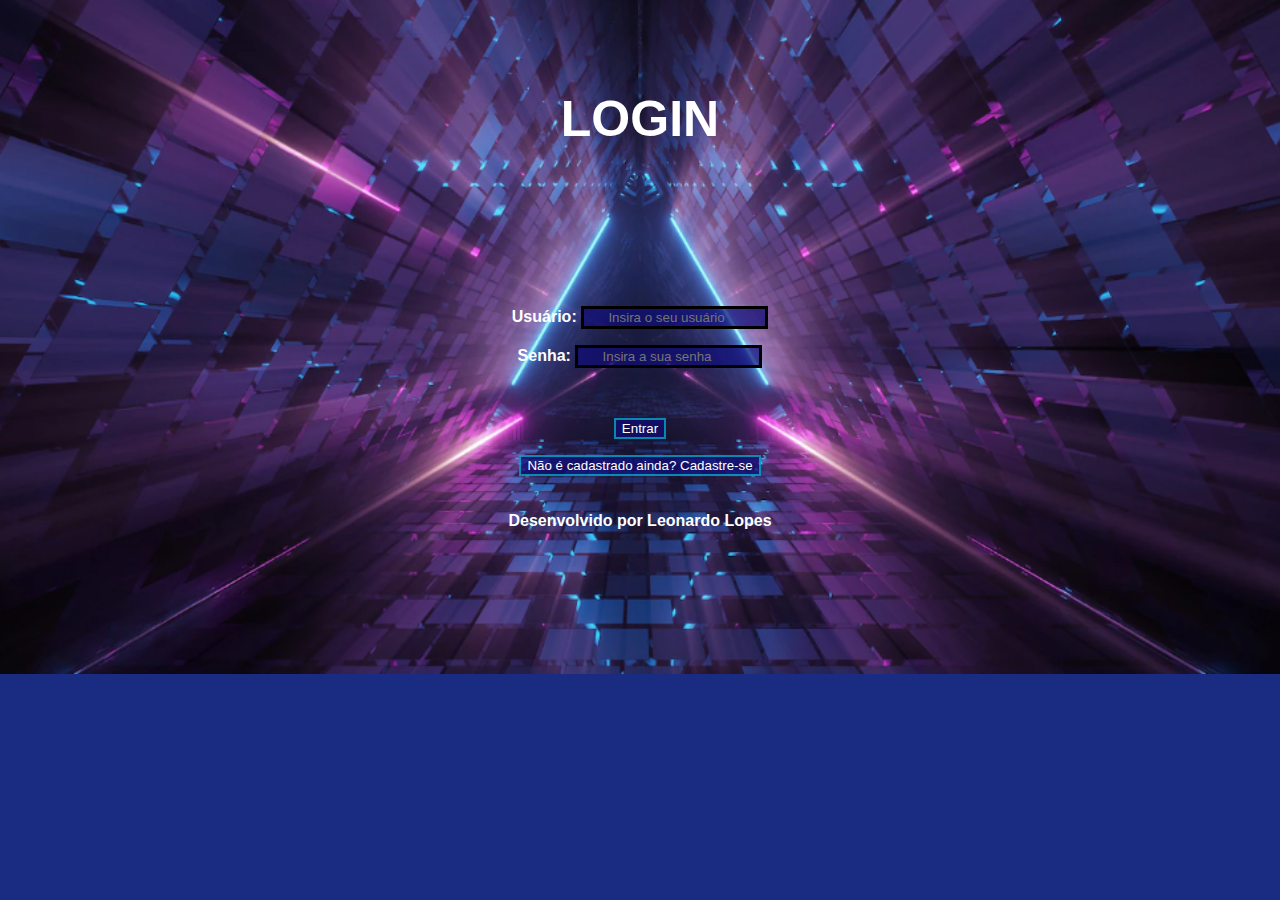
==== atividade SENAI/login.html @ f393d5b8 "Add files via upload" ====
<!DOCTYPE html>
<html lang="pt-br">

<head>
    <meta charset="UTF-8">
    <meta http-equiv="X-UA-Compatible" content="IE=edge">
    <meta name="viewport" content="width=device-width, initial-scale=1.0">
    <title>LOGIN - Gaming Zone</title>
    <link href="https://cdn.jsdelivr.net/npm/bootstrap@5.2.2/dist/css/bootstrap.min.css" rel="stylesheet"
        integrity="sha384-Zenh87qX5JnK2Jl0vWa8Ck2rdkQ2Bzep5IDxbcnCeuOxjzrPF/et3URy9Bv1WTRi" crossorigin="anonymous">
    <link rel="icon" href="img/logo.png">
    <link rel="stylesheet" href="css/estilo.css">
</head>

<body style = 'background-image: url(img/banner3.PNG); background-repeat: no-repeat; background-size: cover; width: auto; height: 100%;'>
    <header>
        
    </header>

    <main style = "transform: translateY(80px);">
        <section id="section-login">
            <h1 id = "h1-login" style = "transform: translateY(-90px); font-size: 50px;">LOGIN</h1>
            <div class="d-flex justify-content-center">
                <form method="post" action="" id="login"><br>
                    <p>
                        <label for="usuario"><strong>Usuário:</strong></label>
                        <input id="usuario" name="usuario" required="required" type="text"
                            placeholder="      Insira o seu usuário" class="form-control" />
                    </p>
                    <p>
                        <label for="senha"><strong>Senha:</strong></label>
                        <input id="senha" name="senha" required="required" type="password"
                            placeholder="      Insira a sua senha" class="form-control" />
                    </p><br>
                    <p>
                        <input type="button" value="Entrar" class="btn btn-primary" id="bt-login" onclick="login()" />
                    </p>
                </form>
            </div>
        </section>
        <section id="section-cadastro">
            <div id="botao-cadastrar">
                <input type="button" value = "Não é cadastrado ainda? Cadastre-se" class="btn btn-primary">
            </div>
            <div id="form-cadastrar">

                <p>
                    <input type="button" value="Retornar" class="btn btn-primary" id="bt-retornar" />
                </p>

                <h1 style = "transform: translateY(-50px);" class = 'center'>CRIE SUA CONTA</h1>
                <p class = 'center' style = "transform: translateY(-60px);"><strong>Informe os seus dados abaixo para criar sua conta.</strong></p><br>
                <div class="d-flex justify-content-center">
                    <form method="post" action="" id="login">
                        <p>
                            <label for="usuariocad"><strong>Usuário:</strong></label>
                            <input id="usuariocad" name="usuariocad" required="required" type="text"
                                placeholder=" ex: leonardo_lopes_b" class="form-control" />
                        </p>
                        <p>
                            <label for="email"><strong>E-mail:</strong></label>
                            <input id="email" name="email" required="required" type="email"
                                placeholder=" insira_seu@email.com" class="form-control" />
                        </p>
                        <p>
                            <label for="senhacad"><strong>Senha:</strong></label>
                            <input id="senhacad" name="senhacad" required="required" type="password"
                                placeholder=" mínimo de 6 caracteres" class="form-control" />
                        </p><br>
                        <p>
                            <input type="button" value="Cadastrar" class="btn btn-primary" id="bt-cadastrar"
                                onclick="cadastro()" />
                        </p>
                    </form>
                </div>

            </div>
        </section>

    </main>



    <footer style = "transform: translateY(100px);">
        <p>Desenvolvido por Leonardo Lopes</p>
    </footer>

    <script src="https://cdn.jsdelivr.net/npm/bootstrap@5.2.2/dist/js/bootstrap.bundle.min.js"
        integrity="sha384-OERcA2EqjJCMA+/3y+gxIOqMEjwtxJY7qPCqsdltbNJuaOe923+mo//f6V8Qbsw3"
        crossorigin="anonymous"></script>
    <script src="js/script.js"></script>

    <script src="https://code.jquery.com/jquery-3.6.1.js"
        integrity="sha256-3zlB5s2uwoUzrXK3BT7AX3FyvojsraNFxCc2vC/7pNI=" crossorigin="anonymous"></script>
    <script type="text/javascript" src="js/jquery-script.js"></script>

</body>

</html>
---- atividade SENAI/css/estilo.css ----
/*cabeçalho*/

body{
    background-color: rgba(26, 43, 130);
    color: white;
    font-family: sans-serif;
}

header h1{
    transform: translateX(75px);
    font-family: system-ui, -apple-system, BlinkMacSystemFont, 'Segoe UI', Roboto, Oxygen, Ubuntu, Cantarell, 'Open Sans', 'Helvetica Neue', sans-serif;
    text-shadow: 0 0 20px #fff;
}

#retangulo-1{
    position: absolute;
    width: 100%;
    height: 72px;
    background: linear-gradient(to right, white, black 10%, black 30%, rgba(26, 43, 130, 0.46) 58%);
}

#img-1 {
    position: relative;
    left: 25px;
    height: 50px;
    width: 50px;
}

#img-2{
    position: relative;
    height: 20px;
    width: 20px;
}

#dropdown{
    background-color: rgba(26, 43, 130, 0.46);
    border: solid 0px rgba(26, 43, 130, 0.46);
    transform: translateY(2px);
}

.dropdown-menu{
    width: 260px;
}
.carousel-inner{
    transform: translateX(-15px);
    width: 102%;
}

input[type=text], input[type=email], input[type=password], input[type=search]{
    color: white;
    background-color: rgba(15, 13, 119, 0.7);
    border: solid 3px black;
}

button[type=submit]{
    color: white;
    background-color: rgba(0,255,255, 0.5);
    border: solid 2px gray;
}

input[type=button]{
    color: white;
    background-color: rgba(15, 13, 119, 0.7);
    border: solid 2px rgba(0,255,255, 0.5);
}

.center{
    text-align: center;
    align-items: center;
}

.nav-link{
    color: white;
}

.card-title{
    color: black;
}

.card-group{
    width: 100%;
}

.form-control.me-2{
    border: 2px solid gray;
}

#login{
    text-align: center; 
}

#bt-retornar{
    transform: translate(300px, 80px);
}

#bt-cadastrar{
    text-align: center;
}

#section-banners img {
    height: 600px;
}

#section-vendidos {
    text-align: center;
}
#section-vendidos h2 {
    font-weight: bold;
    padding: 20px;
}
#section-vendidos img {
    width: 400px;
    height: 300px;
    border-radius: 10px;
}
#section-vendidos .card {
    margin: 5px;
    border: 1px solid white;
    border-radius: 10px;
}

#section-vendidos .card-text{
    color: red;
    font-weight: bold;
}

#section-vendidos .price {
    color: rgb(0, 255, 0);
    font-size: 25px;
    font-weight: bold;
}

#section-login{
    margin-top: 100px;
}
#section-login h1 {
    text-align: center;
}

#botao-cadastrar{
    text-align: center;
}

#form-cadastrar {
    display: none;
}

#voltar-topo {
    position: fixed;
    color: rgb(255,255,255,0.7);
    background-color: rgb(0,0,255,0.3);
    bottom: 5px;
    right: 10px;
}

footer {
    position: relative;
    bottom: 0;
}
footer p {
    text-align: center;
    font-weight: bold;  
}

footer img {
    height: 70px;
    width: 70px;
}

ul{
    text-decoration: none;
    list-style: none;
    display: flex;
    justify-content: space-between;
}

#ul-3{
    width: 50px;
    position: relative;
}

#painel-1, #painel-2, #painel-3{
    display: none;
    position: relative;
    color: black;
    padding: 25px;
}

#retangulo-2{
    position: absolute;
    width: 100%;
    height: 500px;
    background: rgba(26, 43, 130, 0.46);
}

/*Conteudo principal*/


/*banner*/

/*Produtos vendidos*/
/*Rodapé*/

/*Botão Voltar topo*/

/* página de login  */


/* Formulário de cadastro*/
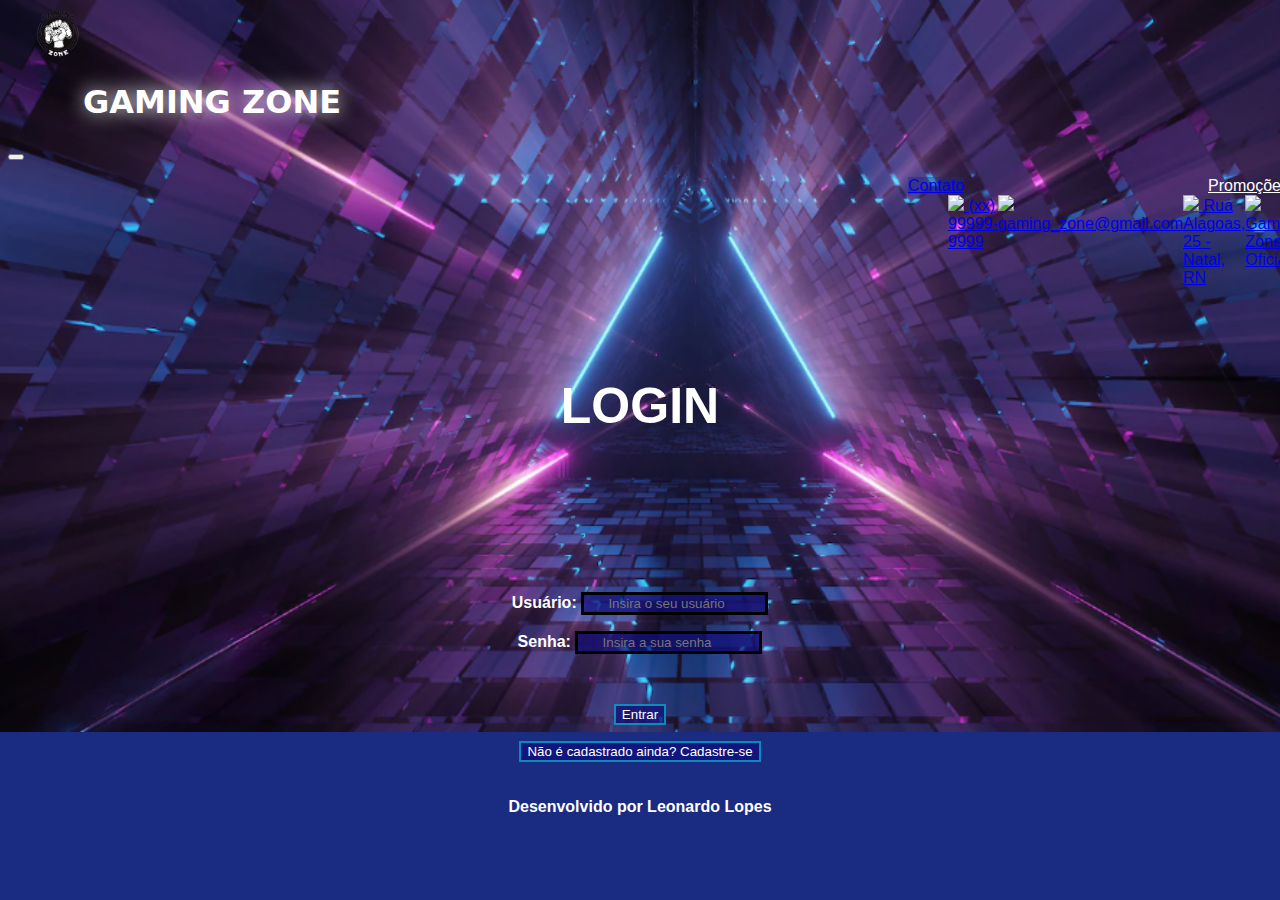
==== commit 93f476d1: "Update login.html" ====
--- a/atividade SENAI/login.html
+++ b/atividade SENAI/login.html
@@ -13,9 +13,36 @@
 </head>
 
 <body style = 'background-image: url(img/banner3.PNG); background-repeat: no-repeat; background-size: cover; width: auto; height: 100%;'>
-    <header>
-        
-    </header>
+ <header>
+    <nav class="navbar navbar-expand-lg bg-body-tertiary">
+      <div class="container-fluid">
+        <img id = 'img-1'src = "img/logo.png"><h1>GAMING ZONE</h1>
+        <button class="navbar-toggler" type="button" data-bs-toggle="collapse" data-bs-target="#navbarSupportedContent" aria-controls="navbarSupportedContent" aria-expanded="false" aria-label="Toggle navigation">
+          <span class="navbar-toggler-icon"></span>
+        </button>
+          <ul id = 'login-index' class="navbar-nav me-auto mb-2 mb-lg-0" style = 'padding-left: 900px;'>
+            <li class="nav-item">
+              <div class="dropdown">
+                <a id = "dropdown" class="btn btn-secondary dropdown-toggle" href="#" role="button" data-bs-toggle="dropdown" aria-expanded="false">Contato</a>
+                <ul class="dropdown-menu">
+                  <li><a class="dropdown-item" href="#"><img src = 'https://www.freepnglogos.com/uploads/logo-telefone-png/icone-telefone-png-download-3.png' width = 12%> (xx) 99999-9999</a></li>
+                  <li><a class="dropdown-item" href="#"><img src = 'https://w7.pngwing.com/pngs/490/260/png-transparent-email-email.png' width = 12%> gaming_zone@gmail.com</a></li>
+                  <li><a class="dropdown-item" href="#"><img src = 'https://cdn-icons-png.flaticon.com/512/106/106121.png' width = 12%> Rua Alagoas, 25 - Natal, RN</a></li>
+                  <li><a class="dropdown-item" href="#"><img src = 'https://cdn-icons-png.flaticon.com/512/61/61045.png' width = 12%> Gaming Zone Oficial</a></li>
+                  <li><a class="dropdown-item" href="#"><img src = 'https://cdn-icons-png.flaticon.com/512/87/87390.png' width = 12%> gaming_zone_oficial</a></li>
+                </ul>
+              </div>
+            </li>
+            <li class="nav-item">
+              <a class="nav-link" href="">Promoções</a>
+            </li>
+            <li class="nav-item">
+              <a class="nav-link" href="login.html">Logue-se</a>
+            </li>
+          </ul>
+      </div>
+    </nav>
+  </header>
 
     <main style = "transform: translateY(80px);">
         <section id="section-login">
@@ -96,4 +123,4 @@
 
 </body>
 
-</html>+</html>
